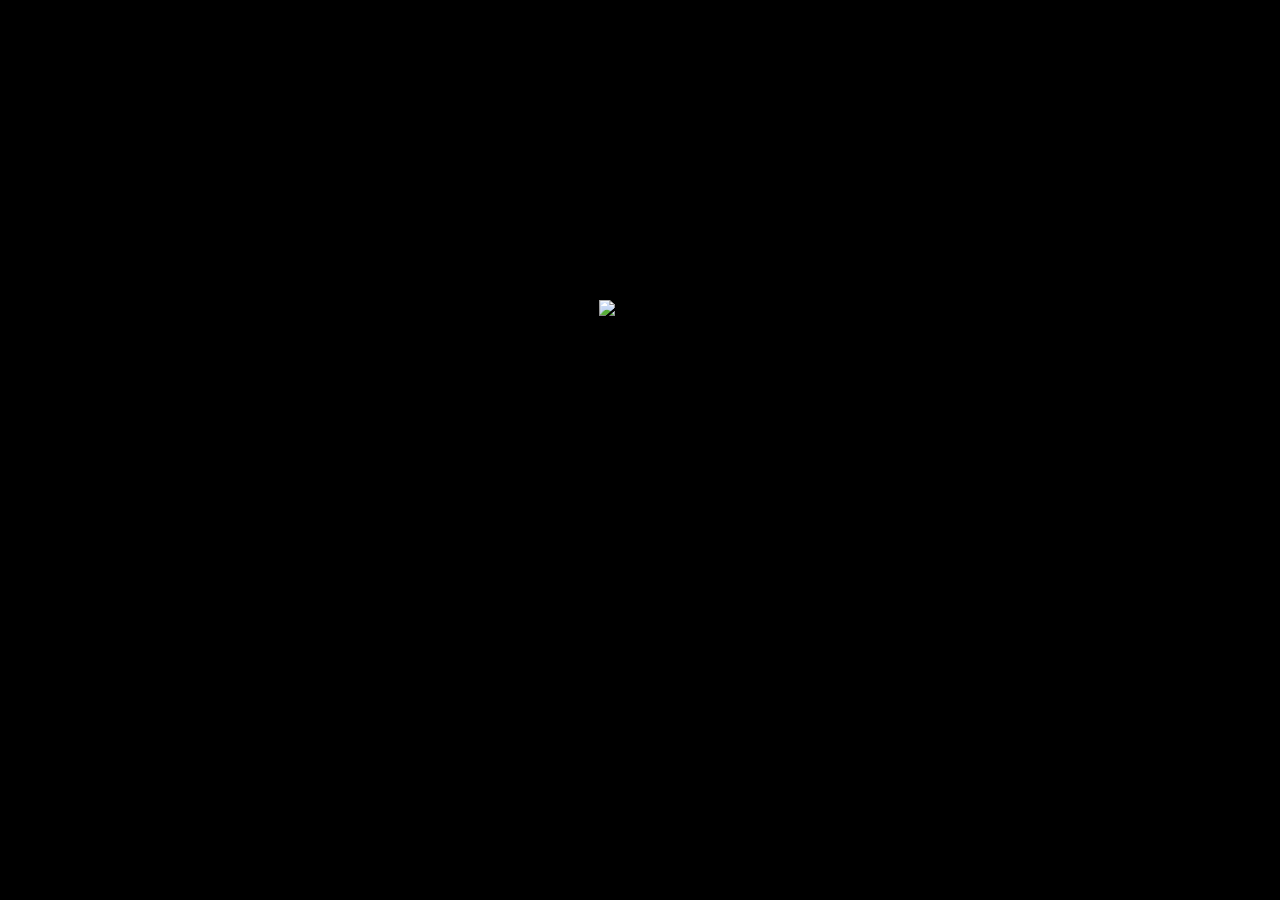
==== digitwars/index.html @ a59f8b0a "path updated" ====
<!DOCTYPE html>
<html>
<head>
  <base href="/">

  <meta charset="UTF-8">
  <meta content="IE=Edge" http-equiv="X-UA-Compatible">
  <meta name="description" content="A new Flutter project.">

  <!-- iOS meta tags & icons -->
  <meta name="mobile-web-app-capable" content="yes">
  <meta name="apple-mobile-app-status-bar-style" content="black">
  <meta name="apple-mobile-web-app-title" content="digitwars_io">
  <link rel="apple-touch-icon" href="icons/Icon-192.png">

  <!-- Favicon -->
  <link rel="icon" type="image/png" href="favicon.png"/>
  <title>digitwars_io</title>
  <link rel="manifest" href="manifest.json">

  <style>
    body {
      margin: 0;
      padding: 0;
      background: black;
    }

    #loader {
      position: fixed;
      top: 0;
      left: 0;
      right: 0;
      bottom: 0;
      display: flex;
      justify-content: center;
      align-items: center;
      background: black;
      z-index: 9999;
    }

    #loader img {
      height: 300px;
    }

    html, body {
      min-width: 850px;   /* your minimum width */
      overflow-x: auto;   /* show horizontal scrollbar when narrower */
    }

  </style>
</head>
<body>
  <!-- Loader screen -->
  <div id="loader">
    <img src="assets/loading-text.gif" alt="Loading..." />
  </div>

  <!-- Flutter will render the canvas -->
  <script>
    const flutterLoader = window.flutterWebRenderer ?? 'auto';
    window.addEventListener('load', function () {
      // Wait until Flutter attaches itself
      const appDiv = document.getElementById('flutter');
      if (!appDiv) {
        const observer = new MutationObserver((mutations, obs) => {
          const flutterCanvas = document.querySelector('flt-glass-pane') || document.querySelector('flutter-view');
          if (flutterCanvas) {
            document.getElementById('loader')?.remove();
            obs.disconnect();
          }
        });
        observer.observe(document.body, { childList: true, subtree: true });
      } else {
        document.getElementById('loader')?.remove();
      }
    });
  </script>

  <!-- Bootstrap Flutter -->
  <script src="flutter_bootstrap.js" async></script>
</body>
</html>
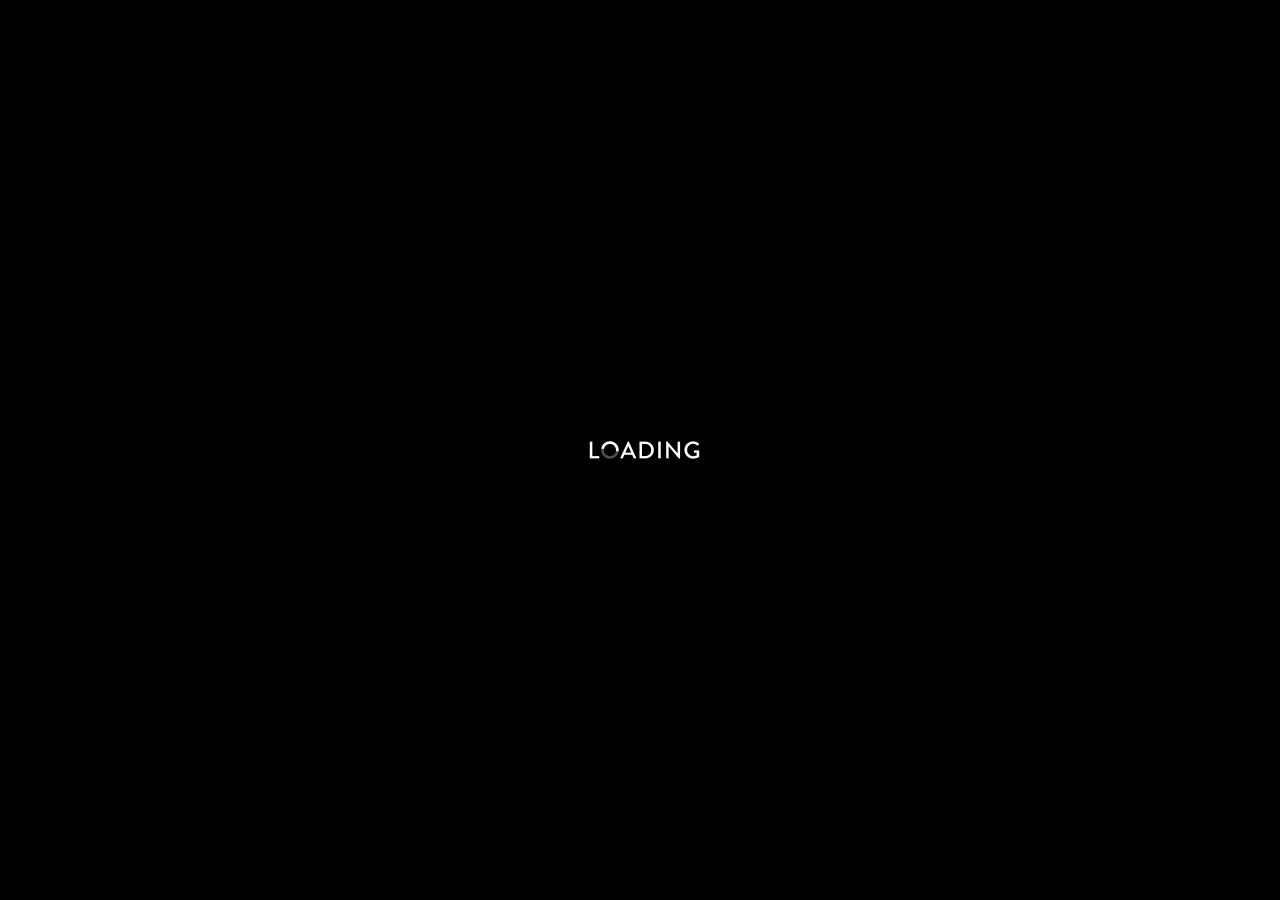
==== commit 012413af: "updated path" ====
--- a/digitwars/index.html
+++ b/digitwars/index.html
@@ -1,11 +1,11 @@
 <!DOCTYPE html>
 <html>
 <head>
-  <base href="/">
+  <base href="./">
 
   <meta charset="UTF-8">
   <meta content="IE=Edge" http-equiv="X-UA-Compatible">
-  <meta name="description" content="A new Flutter project.">
+  <meta name="description" content="Digit Wars Game">
 
   <!-- iOS meta tags & icons -->
   <meta name="mobile-web-app-capable" content="yes">
@@ -77,6 +77,6 @@
   </script>
 
   <!-- Bootstrap Flutter -->
-  <script src="flutter_bootstrap.js" async></script>
+  <script src="digitwars/flutter_bootstrap.js" async></script>
 </body>
 </html>
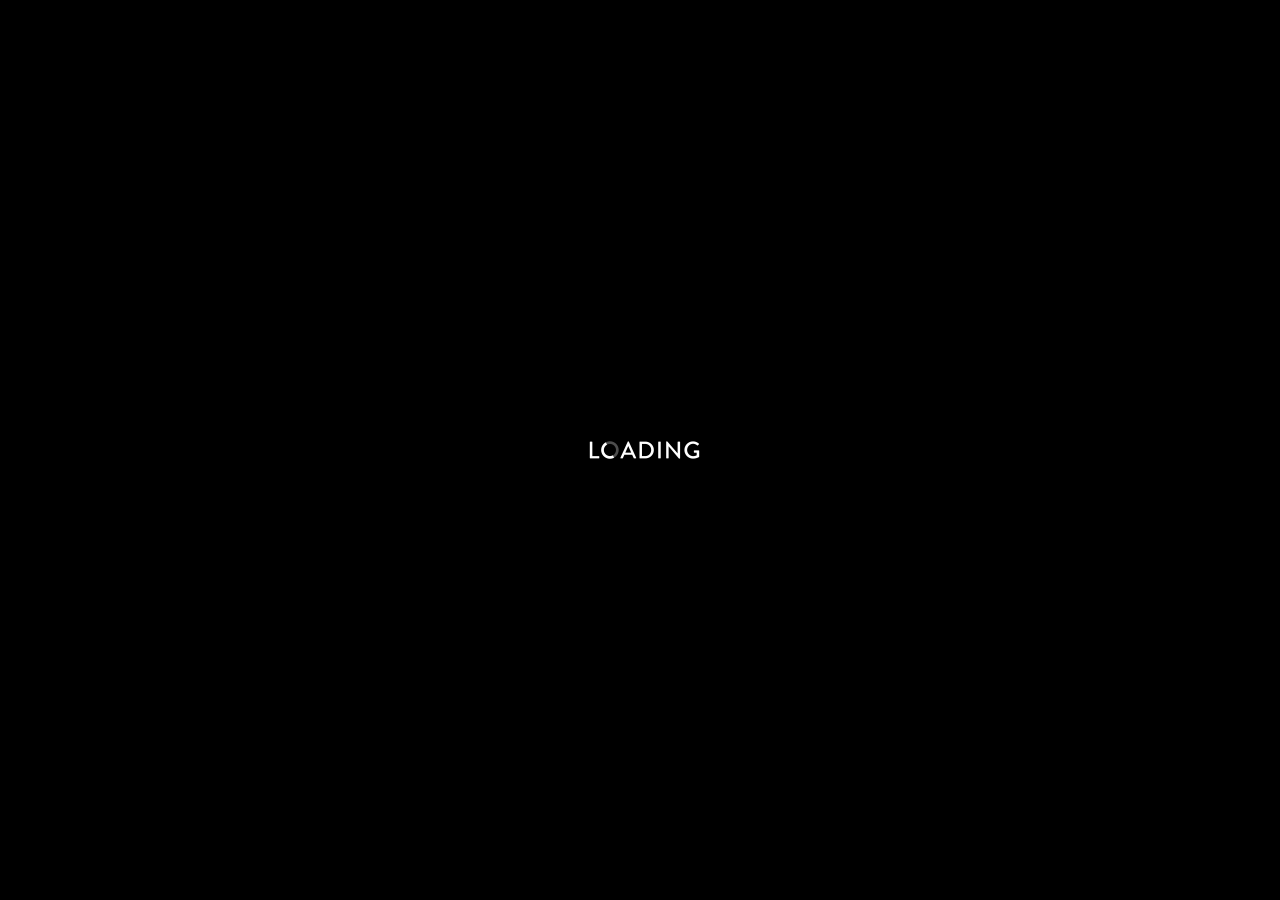
==== commit 5c7fc529: "Update index.html" ====
--- a/digitwars/index.html
+++ b/digitwars/index.html
@@ -77,6 +77,6 @@
   </script>
 
   <!-- Bootstrap Flutter -->
-  <script src="digitwars/flutter_bootstrap.js" async></script>
+  <script src="flutter_bootstrap.js" async></script>
 </body>
 </html>
